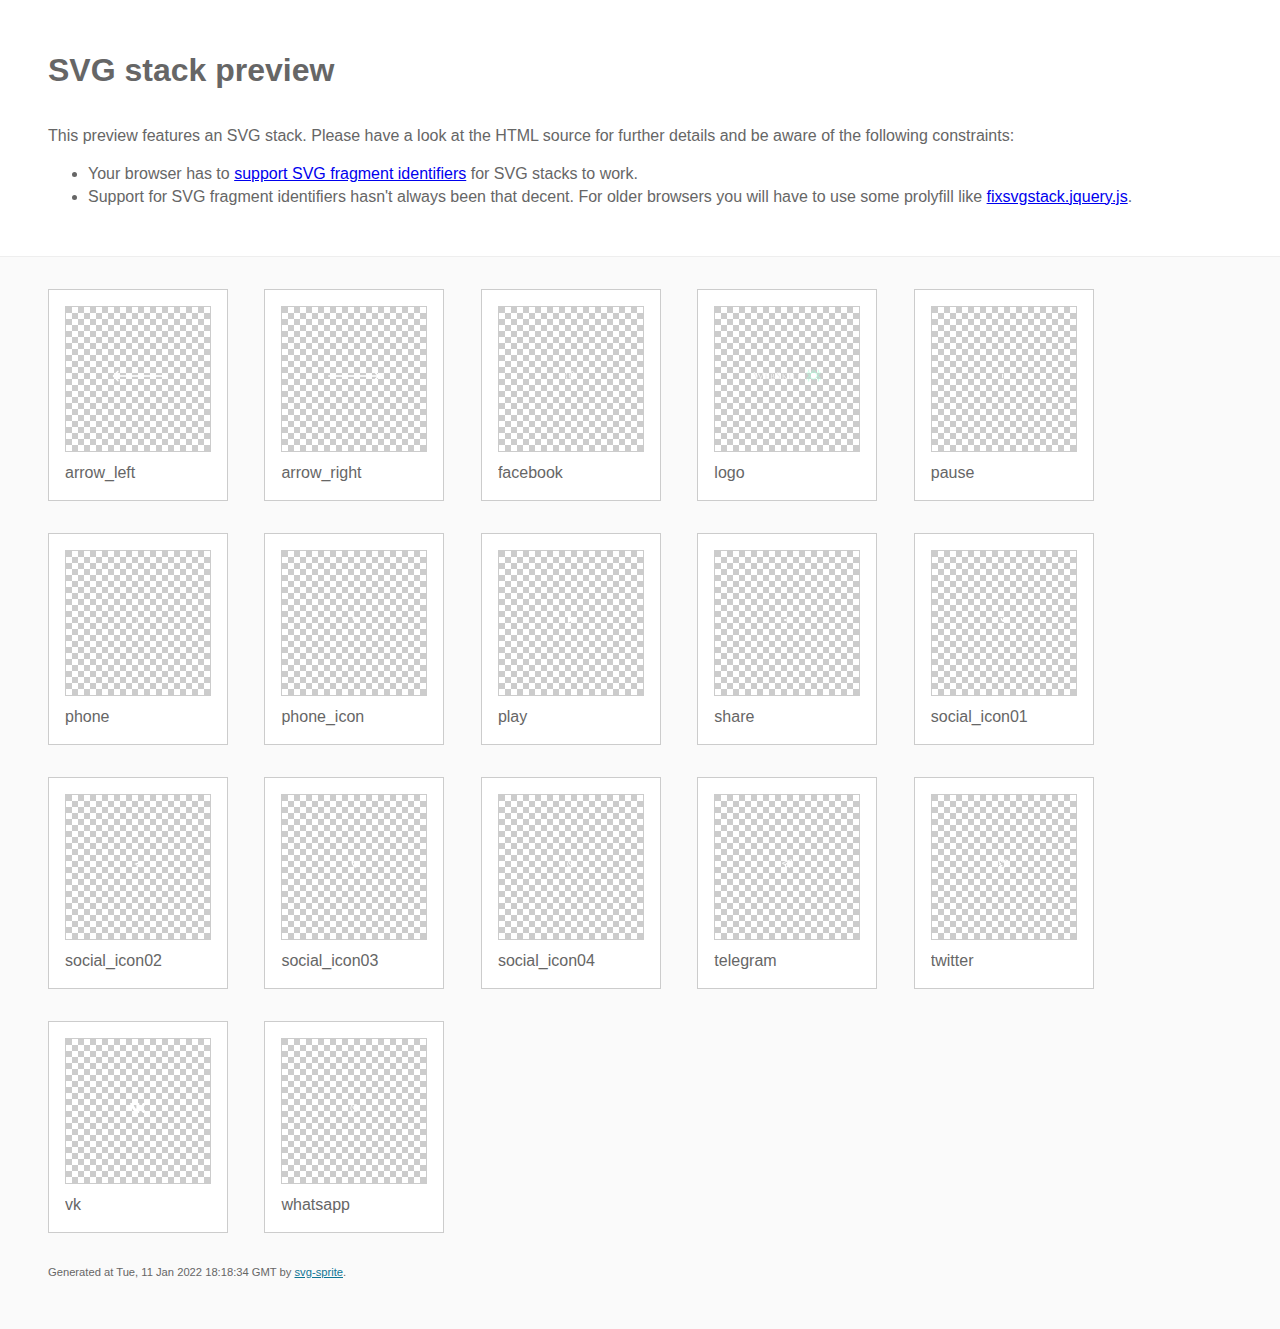
==== img/stack/sprite.stack.html @ c09cfcc4 "new commit" ====
<!DOCTYPE html>
<html lang="en" xmlns="http://www.w3.org/1999/xhtml">
	<head>
		<meta charset="utf-8"/>
		<meta http-equiv="X-UA-Compatible" content="IE=Edge"/>
		<title>SVG stack preview | svg-sprite</title>
		<style>@charset "UTF-8";body{padding:0;margin:0;color:#666;background:#fafafa;font-family:Arial,Helvetica,sans-serif;font-size:1em;line-height:1.4}header{display:block;padding:3em 3em 2em 3em;background-color:#fff}header p{margin:2em 0 0 0}section{border-top:1px solid #eee;padding:2em 3em 0 3em}section ul{margin:0;padding:0}section li{display:inline;display:inline-block;background-color:#fff;position:relative;margin:0 2em 2em 0;vertical-align:top;border:1px solid #ccc;padding:1em 1em 3em 1em;cursor:default}.icon-box{margin:0;width:144px;height:144px;position:relative;background:#ccc url("[data-uri]") top left repeat;border:1px solid #ccc;display:table-cell;vertical-align:middle;text-align:center}.icon{display:inline;display:inline-block}h1{margin-top:0}h2{margin:0;padding:0;font-size:1em;font-weight:normal;white-space:nowrap;overflow:hidden;text-overflow:ellipsis;position:absolute;left:1em;right:1em;bottom:1em}footer{display:block;margin:0;padding:0 3em 3em 3em}footer p{margin:0;font-size:.7em}footer a{color:#0f7595;margin-left:0}</style>

<!--

Sprite shape dimensions
====================================================================================================
You will need to set the sprite shape dimensions via CSS when you use them as stack SVGs, otherwise
they would become a huge 100% in size. You may use the following dimension classes for doing so.
They might well be outsourced to an external stylesheet of course.

-->

<style type="text/css">
	.svg-arrow_left-dims { width: 71px; height: 16px; }
	.svg-arrow_right-dims { width: 72px; height: 16px; }
	.svg-facebook-dims { width: 31px; height: 31px; }
	.svg-logo-dims { width: 110px; height: 21px; }
	.svg-pause-dims { width: 16px; height: 22px; }
	.svg-phone-dims { width: 20px; height: 34px; }
	.svg-phone_icon-dims { width: 21px; height: 27px; }
	.svg-play-dims { width: 22px; height: 23px; }
	.svg-share-dims { width: 26px; height: 26px; }
	.svg-social_icon01-dims { width: 24px; height: 24px; }
	.svg-social_icon02-dims { width: 24px; height: 24px; }
	.svg-social_icon03-dims { width: 24px; height: 24px; }
	.svg-social_icon04-dims { width: 24px; height: 24px; }
	.svg-telegram-dims { width: 28px; height: 25px; }
	.svg-twitter-dims { width: 29px; height: 27px; }
	.svg-vk-dims { width: 32px; height: 20px; }
	.svg-whatsapp-dims { width: 27px; height: 28px; }
</style>

<!--
====================================================================================================
-->

	</head>
	<body>
		<header>
			<h1>SVG stack preview</h1>
			<p>This preview features an SVG stack. Please have a look at the HTML source for further details and be aware of the following constraints:</p>
			<ul>
				<li>Your browser has to <a href="http://caniuse.com/#feat=svg-fragment" target="_blank" rel="noopener noreferrer">support SVG fragment identifiers</a> for SVG stacks to work.</li>
				<li>Support for SVG fragment identifiers hasn't always been that decent. For older browsers you will have to use some prolyfill like <a href="https://github.com/preciousforever/SVG-Stacker/blob/master/fixsvgstack.jquery.js" target="_blank" rel="noopener noreferrer">fixsvgstack.jquery.js</a>.</li>
			</ul>
		</header>
		<section>

<!--

SVG stack
====================================================================================================
These SVG images make use of fragment identifiers (IDs) to reference certain portions of the
external sprite. By default, all shapes inside the sprite are hidden by CSS. The `:target` pseudo
selector is used to show the very shape that is referenced by the fragment identifier.

-->

			<ul>

				<li title="arrow_left">
					<div class="icon-box">

						<!-- arrow_left -->
						<img src="icons/icons.svg#arrow_left" class="svg-arrow_left-dims" alt="arrow_left"/>

					</div>
					<h2>arrow_left</h2>
				</li>
				<li title="arrow_right">
					<div class="icon-box">

						<!-- arrow_right -->
						<img src="icons/icons.svg#arrow_right" class="svg-arrow_right-dims" alt="arrow_right"/>

					</div>
					<h2>arrow_right</h2>
				</li>
				<li title="facebook">
					<div class="icon-box">

						<!-- facebook -->
						<img src="icons/icons.svg#facebook" class="svg-facebook-dims" alt="facebook"/>

					</div>
					<h2>facebook</h2>
				</li>
				<li title="logo">
					<div class="icon-box">

						<!-- logo -->
						<img src="icons/icons.svg#logo" class="svg-logo-dims" alt="logo"/>

					</div>
					<h2>logo</h2>
				</li>
				<li title="pause">
					<div class="icon-box">

						<!-- pause -->
						<img src="icons/icons.svg#pause" class="svg-pause-dims" alt="pause"/>

					</div>
					<h2>pause</h2>
				</li>
				<li title="phone">
					<div class="icon-box">

						<!-- phone -->
						<img src="icons/icons.svg#phone" class="svg-phone-dims" alt="phone"/>

					</div>
					<h2>phone</h2>
				</li>
				<li title="phone_icon">
					<div class="icon-box">

						<!-- phone_icon -->
						<img src="icons/icons.svg#phone_icon" class="svg-phone_icon-dims" alt="phone_icon"/>

					</div>
					<h2>phone_icon</h2>
				</li>
				<li title="play">
					<div class="icon-box">

						<!-- play -->
						<img src="icons/icons.svg#play" class="svg-play-dims" alt="play"/>

					</div>
					<h2>play</h2>
				</li>
				<li title="share">
					<div class="icon-box">

						<!-- share -->
						<img src="icons/icons.svg#share" class="svg-share-dims" alt="share"/>

					</div>
					<h2>share</h2>
				</li>
				<li title="social_icon01">
					<div class="icon-box">

						<!-- social_icon01 -->
						<img src="icons/icons.svg#social_icon01" class="svg-social_icon01-dims" alt="social_icon01"/>

					</div>
					<h2>social_icon01</h2>
				</li>
				<li title="social_icon02">
					<div class="icon-box">

						<!-- social_icon02 -->
						<img src="icons/icons.svg#social_icon02" class="svg-social_icon02-dims" alt="social_icon02"/>

					</div>
					<h2>social_icon02</h2>
				</li>
				<li title="social_icon03">
					<div class="icon-box">

						<!-- social_icon03 -->
						<img src="icons/icons.svg#social_icon03" class="svg-social_icon03-dims" alt="social_icon03"/>

					</div>
					<h2>social_icon03</h2>
				</li>
				<li title="social_icon04">
					<div class="icon-box">

						<!-- social_icon04 -->
						<img src="icons/icons.svg#social_icon04" class="svg-social_icon04-dims" alt="social_icon04"/>

					</div>
					<h2>social_icon04</h2>
				</li>
				<li title="telegram">
					<div class="icon-box">

						<!-- telegram -->
						<img src="icons/icons.svg#telegram" class="svg-telegram-dims" alt="telegram"/>

					</div>
					<h2>telegram</h2>
				</li>
				<li title="twitter">
					<div class="icon-box">

						<!-- twitter -->
						<img src="icons/icons.svg#twitter" class="svg-twitter-dims" alt="twitter"/>

					</div>
					<h2>twitter</h2>
				</li>
				<li title="vk">
					<div class="icon-box">

						<!-- vk -->
						<img src="icons/icons.svg#vk" class="svg-vk-dims" alt="vk"/>

					</div>
					<h2>vk</h2>
				</li>
				<li title="whatsapp">
					<div class="icon-box">

						<!-- whatsapp -->
						<img src="icons/icons.svg#whatsapp" class="svg-whatsapp-dims" alt="whatsapp"/>

					</div>
					<h2>whatsapp</h2>
				</li>
			</ul>

<!--
====================================================================================================
-->

		</section>
		<footer>
			<p>Generated at Tue, 11 Jan 2022 18:18:34 GMT by <a href="https://github.com/svg-sprite/svg-sprite" target="_blank" rel="noopener noreferrer">svg-sprite</a>.</p>
		</footer>
	</body>
</html>
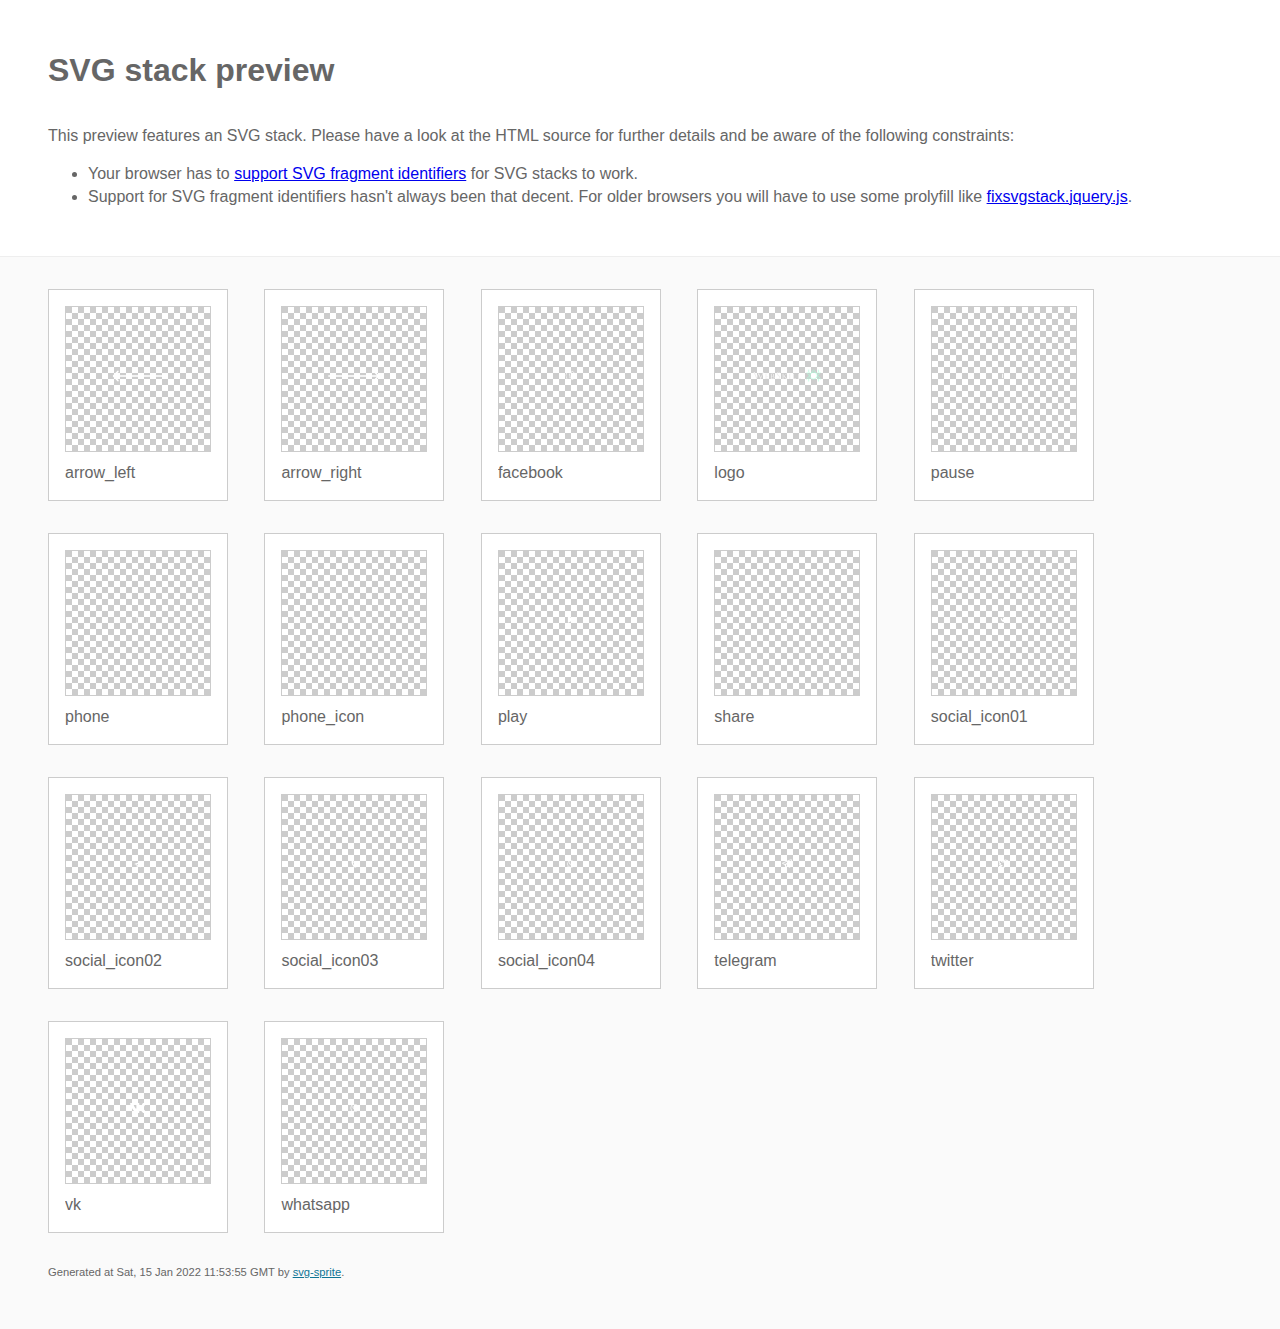
==== commit 4f97d6eb: "full projects 2022" ====
--- a/img/stack/sprite.stack.html
+++ b/img/stack/sprite.stack.html
@@ -225,7 +225,7 @@
 
 		</section>
 		<footer>
-			<p>Generated at Tue, 11 Jan 2022 18:18:34 GMT by <a href="https://github.com/svg-sprite/svg-sprite" target="_blank" rel="noopener noreferrer">svg-sprite</a>.</p>
+			<p>Generated at Sat, 15 Jan 2022 11:53:55 GMT by <a href="https://github.com/svg-sprite/svg-sprite" target="_blank" rel="noopener noreferrer">svg-sprite</a>.</p>
 		</footer>
 	</body>
 </html>
